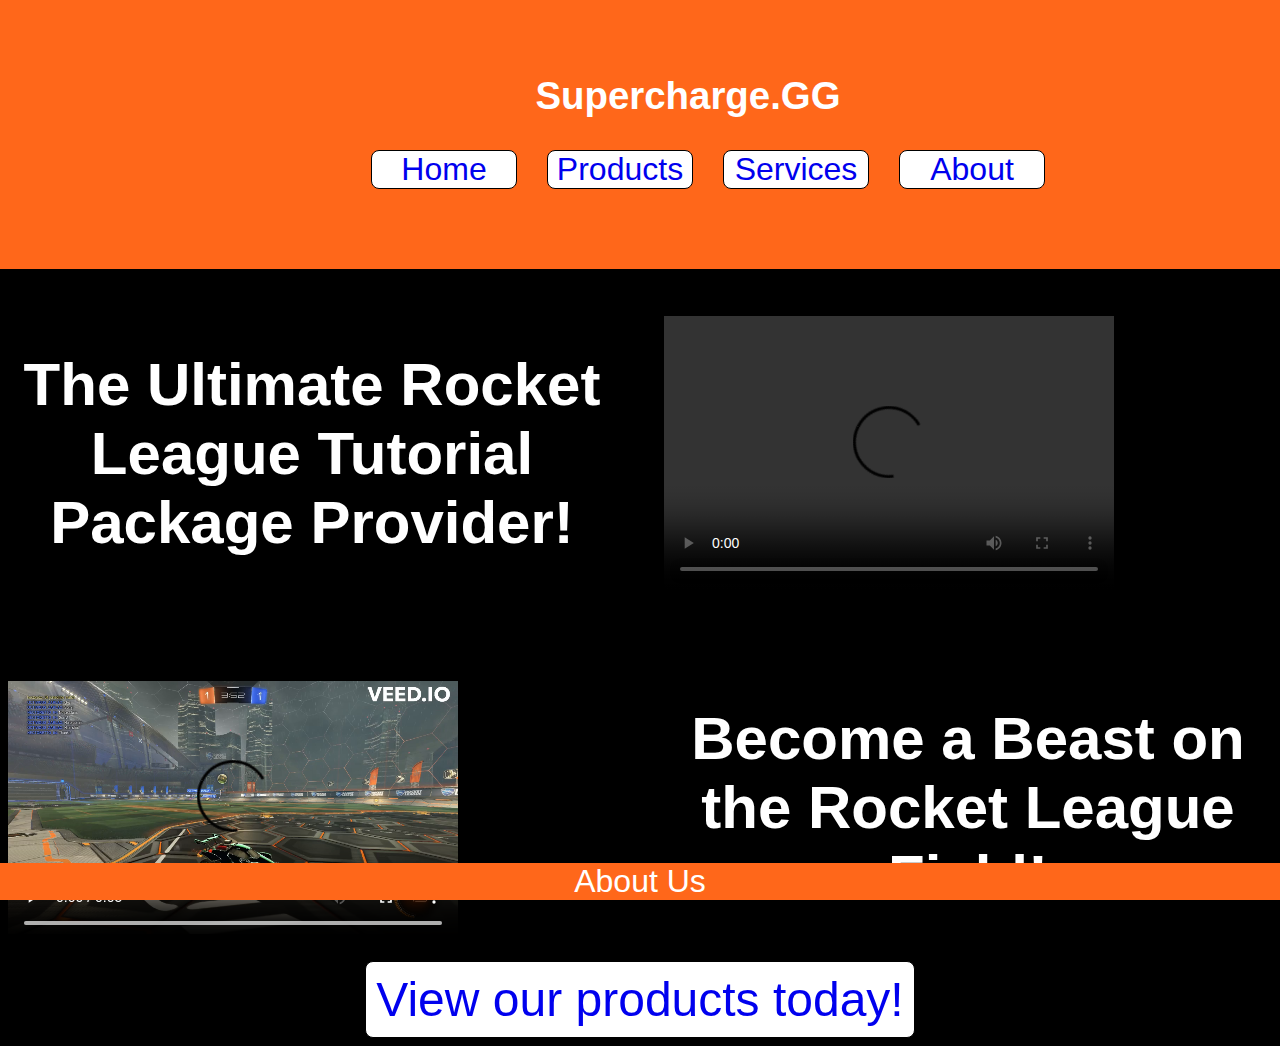
==== index.html @ 602ff8f9 "Adding assets to the homepage with some basic CSS + test footer" ====
<!DOCTYPE html>
<html>

<head>
    <!-- Structural Information for my website -->
    <link rel="stylesheet" href= "styles.css">
    <title>Supercharge.gg Home</title>
</head>


<body>
    <header>
    <h1>Supercharge.GG</h1>
    <nav>
        <ul>
            <li>
                <a href="/">Home</a>
            </li>
            <li>
                <a href="/products/">Products</a>
            </li>
            <li>
                <a href="/services/">Services</a>
            </li>
            <li>
                <a href="/about/">About</a>
            </li>
            <!--Creating an unordered list for my navigation bar at the top of my page. This appears on all pages-->
        </ul>
    </nav>
</header>

<section>
    <main class="homepagediv">
        <h2>The Ultimate Rocket League Tutorial Package Provider!</h2>
        <video width="450" height="275" controls loop autoplay>
            <source src="clip1edited.mp4" type="video/mp4">
        </video>

        <video width="450" height="275" controls loop autoplay>
            <source src="clip2edited.mp4" type="video/mp4">
        </video>
        <h2>Become a Beast on the Rocket League Field!</h2>
    </main>
</section>

<div class="homepagebutton">
    <a href="/products/">View our products today!</a>
</div>

<footer class="footerclass">
    <a href="/about/">About Us</a>
</footer>

</body>
---- styles.css ----
body {
    background-color:#000000;
    font-family: Arial, Helvetica, sans-serif
}

ul {
    list-style-type: none;
    text-align:center;
    display: flex;
    justify-content: center;
    align-items: center;
    gap: 30px;
}

h1 {
    font-size: 120%;
}

section{
  margin-top: 300px;
}

main{
  display: grid;
  grid-template-columns: repeat(2,1fr);
  grid-template-rows: repeat(2,1fr);
  column-gap: 3rem;
  row-gap: 3rem;
}

header {
    padding: 48px;
    text-align: center;
    background: #ff671a;
    color: #ffffff;
    font-size: 32px;
    position: absolute;
    width: 100%;
    top: 0;
    left: 0;
  }

  li {
    background-color: #ffffff;
    width: 144px;
    color: #ff671a;
    border: 1px #000000 solid;
    border-radius: 8px;
  }

  a {
    text-decoration: none;
  }

  a:visited {
    text-decoration: none;
    color: #ff671a;
  }

  .homepagediv {
    align-items: center;
  }

  .homepagediv > h2{
    color: #ffffff;
    text-align: center;
    font-size: 60px;
  }

  .homepagediv > h3{
    color: #ffffff;
    text-align: center;
  }

  .homepagebutton {
    background-color: #ffffff;
    color: #ff671a;
    border: 1px #000000 solid;
    border-radius: 8px;
    width: fit-content;
    margin-left: auto;
    margin-right: auto;
    padding: 10px;

    text-align: center;
    font-size: 48px;
  }

  .productboxes {
    background-color: #ffffff;

    /*height: 320px;
    width: 320px;*/

    border-color: #ff671a;
    border-width: 2px;
    border-radius: 8px;
}

.productboxes > h3{
    font-size: 32px;
    color: #ff671a;
    text-align: center;
}

.productboxes > p{
  font-size: 16px;
  color: #000000;
  text-align: center;
}

.servicepage {
  height: 10px;
  text-align: center;
  display: block;
}

.servicepage > h1{
  height: 50px;
  font-size: 128px;
  color: #FFFFFF;
  text-align: center;
}

.servicepage > h2{
  font-size: 48px;
  color:#ff671a;
  text-align: center;
}

.footerclass {
  font-size: 16px;
  color: #ffffff;
  background-color:#ff671a;
  position: absolute;
  width: 100%;
  bottom: 0;
  left: 0;
  text-align: center;

}

.footerclass > a{
  font-size: 32px;
  color: #ffffff;
}

.footerclass > a:visited{
  color: #FFFFFF;
}

@media screen and (max-width: 600px){
  main{
    grid-template-columns: repeat(1,1fr);}
  }
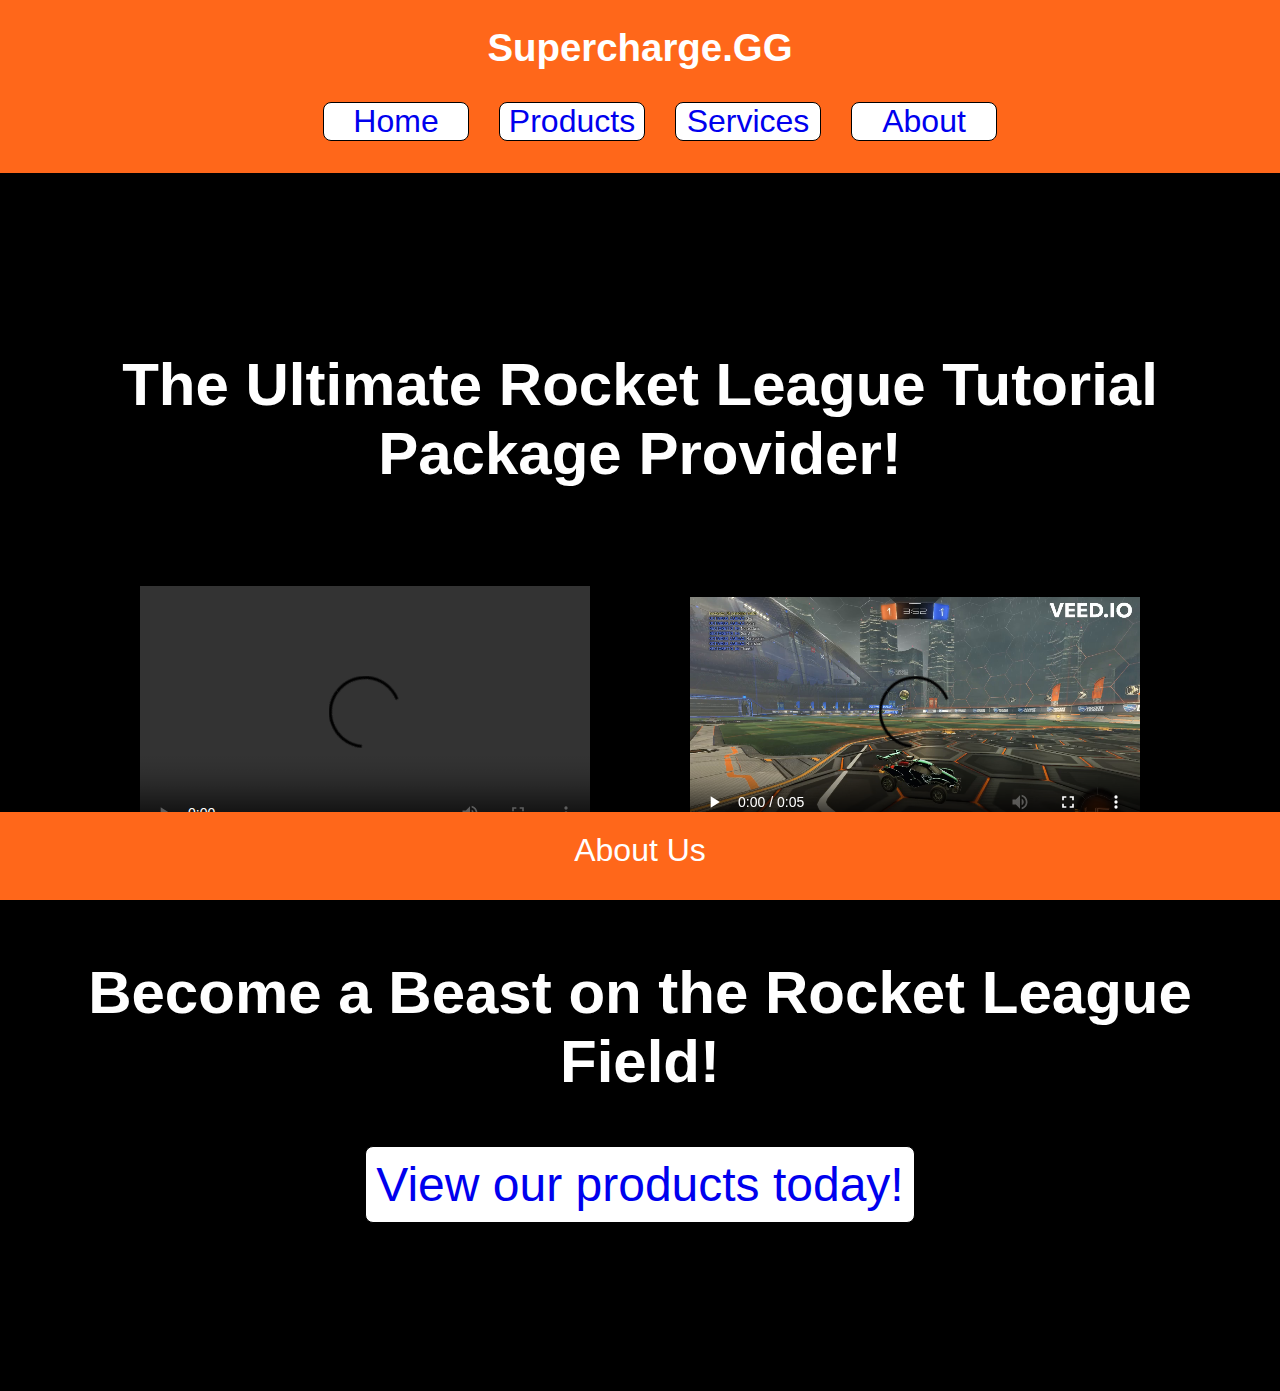
==== commit bbbe4a42: "FINAL DEVELOPMENT OF WEBSITE + NOTES" ====
--- a/index.html
+++ b/index.html
@@ -3,53 +3,64 @@
 
 <head>
     <!-- Structural Information for my website -->
-    <link rel="stylesheet" href= "styles.css">
+    <link rel="stylesheet" href="styles.css">
     <title>Supercharge.gg Home</title>
 </head>
 
-
 <body>
     <header>
-    <h1>Supercharge.GG</h1>
-    <nav>
-        <ul>
-            <li>
-                <a href="/">Home</a>
-            </li>
-            <li>
-                <a href="/products/">Products</a>
-            </li>
-            <li>
-                <a href="/services/">Services</a>
-            </li>
-            <li>
-                <a href="/about/">About</a>
-            </li>
-            <!--Creating an unordered list for my navigation bar at the top of my page. This appears on all pages-->
-        </ul>
-    </nav>
-</header>
+        <h1>Supercharge.GG</h1>
+        <!--Header title-->
+        <nav>
+            <ul>
+                <li>
+                    <a href="/">Home</a>
+                </li>
+                <li>
+                    <a href="products/index.html">Products</a>
+                </li>
+                <li>
+                    <a href="services/index.html">Services</a>
+                </li>
+                <li>
+                    <a href="about/index.html">About</a>
+                </li>
+                <!--Creating an unordered list for my navigation bar at the top of my page. This appears on all pages-->
+            </ul>
+        </nav>
+    </header>
 
-<section>
-    <main class="homepagediv">
-        <h2>The Ultimate Rocket League Tutorial Package Provider!</h2>
-        <video width="450" height="275" controls loop autoplay>
-            <source src="clip1edited.mp4" type="video/mp4">
-        </video>
+    <section>
+        <main class="homepagediv">
+            <h2>The Ultimate Rocket League Tutorial Package Provider!</h2>
+            <div class="video-container">
+                <video class="videoclass" width="450" height="275" controls loop autoplay>
+                    <source src="clip1edited.mp4" type="video/mp4">
+                    <!--Adding video number 1 on my homepage-->
+                </video>
+                <video class="videoclass" width="450" height="275" controls loop autoplay>
+                    <source src="clip2edited.mp4" type="video/mp4">
+                </video>
+            </div>
+            <h2>Become a Beast on the Rocket League Field!</h2>
+            <!--Adding video number 2 to my homepage-->
+        </main>
+    </section>
+    
+    
 
-        <video width="450" height="275" controls loop autoplay>
-            <source src="clip2edited.mp4" type="video/mp4">
-        </video>
-        <h2>Become a Beast on the Rocket League Field!</h2>
-    </main>
-</section>
+    <div class="homepagebutton">
+        <a href="products/index.html">View our products today!</a>
+    </div>
+    <!--Adding a product button as a fast link to the products page without pressing the products button-->
 
-<div class="homepagebutton">
-    <a href="/products/">View our products today!</a>
-</div>
+    <div class="spacer"></div>
 
-<footer class="footerclass">
-    <a href="/about/">About Us</a>
-</footer>
+    <footer class="footerclass">
+        <a href="about/index.html">About Us</a>
+    </footer>
+    <!--Adding an about button in the footer of the page-->
 
-</body>+</body>
+
+</html>
--- a/styles.css
+++ b/styles.css
@@ -1,6 +1,7 @@
 body {
     background-color:#000000;
     font-family: Arial, Helvetica, sans-serif
+    /* Adding information  about my font family and background colour of the webpage in general */
 }
 
 ul {
@@ -10,26 +11,28 @@
     justify-content: center;
     align-items: center;
     gap: 30px;
+    /* Styling for my unordered list for the header */
 }
 
 h1 {
     font-size: 120%;
 }
 
-section{
+section {
   margin-top: 300px;
-}
-
-main{
+  /* Spacing out my home page section so it does not appear blocked by the header */
+}
+
+main {
   display: grid;
-  grid-template-columns: repeat(2,1fr);
-  grid-template-rows: repeat(2,1fr);
-  column-gap: 3rem;
-  row-gap: 3rem;
+  grid-template-columns: repeat(2, 1fr);
+  grid-template-rows: repeat(2, 1fr);
+  column-gap: 48px;
+  row-gap: 48px;
+  /* Adding a grid attribute to my home page / products page */
 }
 
 header {
-    padding: 48px;
     text-align: center;
     background: #ff671a;
     color: #ffffff;
@@ -38,6 +41,7 @@
     width: 100%;
     top: 0;
     left: 0;
+    /* CSS for my header to style it appropriately to the brand colours (orange white black) */
   }
 
   li {
@@ -46,6 +50,7 @@
     color: #ff671a;
     border: 1px #000000 solid;
     border-radius: 8px;
+    /* CSS for my buttons in the header */
   }
 
   a {
@@ -55,22 +60,51 @@
   a:visited {
     text-decoration: none;
     color: #ff671a;
-  }
-
+    /* Styling the links so when they're visited, they turn orange to match brand colours */
+  }
+
+  section {
+    margin-top: 300px;
+  }
+  
   .homepagediv {
-    align-items: center;
-  }
-
-  .homepagediv > h2{
+    display: flex;
+    flex-direction: column;
+    justify-content: center;
+    align-items: center;
+    text-align: center;
+    /* CSS to ensure that my contents are appearing in line with eachother accordingly */
+  }
+  
+  .homepagediv > h2 {
     color: #ffffff;
-    text-align: center;
     font-size: 60px;
   }
-
-  .homepagediv > h3{
+  
+  .homepagediv > h3 {
     color: #ffffff;
-    text-align: center;
-  }
+    /* Editing H2 and H3 text snippets exclusively to the homepagediv class */
+  }
+  
+  .video-container {
+    display: flex;
+    justify-content: center;
+    align-items: center;
+    /* CSS to ensure my video is displayed specifically how I want it */
+  }
+  
+  .videoclass {
+    max-width: 100%;
+    height: auto;
+    margin-right: 100px;
+    /* CSS to present my videos in a certain size, the margin is to adjust the size between the two videos */
+  }
+  
+  .videoclass:last-of-type {
+    margin-right: 0;
+    /* This is to prevent an unwanted gap on the side of the video, to keep it aligned close to center */
+  }
+  
 
   .homepagebutton {
     background-color: #ffffff;
@@ -84,29 +118,39 @@
 
     text-align: center;
     font-size: 48px;
+    /* CSS for the button which directs user to products page, centered and lined up accordingly in colours I want */
   }
 
   .productboxes {
     background-color: #ffffff;
-
-    /*height: 320px;
-    width: 320px;*/
-
     border-color: #ff671a;
     border-width: 2px;
     border-radius: 8px;
-}
-
-.productboxes > h3{
+    display: flex;
+    align-items: center;
+    justify-content: center;
+    text-align: center;
+    flex-direction: column;
+    padding: 20px;
+    gap: 20px;
+    /* CSS for my product boxes on the products page, including their white background to contrast the black page backing, an orange border, and appropriate CSS */
+}
+
+.productboxes img {
+    max-width: 400px;
+    height: auto;
+    /* Configuring the images in the product boxes being used as thumbnails (all images are free to use!) */
+}
+
+.productboxes h3 {
     font-size: 32px;
     color: #ff671a;
-    text-align: center;
-}
-
-.productboxes > p{
-  font-size: 16px;
-  color: #000000;
-  text-align: center;
+}
+
+.productboxes p {
+    font-size: 16px;
+    color: #000000;
+    /* Editing basic font attributes to my h3 and p in the productboxes class */
 }
 
 .servicepage {
@@ -117,27 +161,55 @@
 
 .servicepage > h1{
   height: 50px;
-  font-size: 128px;
+  font-size: 160px;
   color: #FFFFFF;
   text-align: center;
 }
 
 .servicepage > h2{
-  font-size: 48px;
+  font-size: 32px;
   color:#ff671a;
   text-align: center;
+  /* Editing my service page text for the h1 and h2 attributes to present it accordingly (very similarly to my about page text) */
+}
+
+.aboutpage {
+  color: #FFFFFF;
+  text-align: center;
+  margin-top: 300px;
+}
+
+.aboutpage > h1 {
+  font-size: 160px;
+  margin: 0;
+  padding: 0;
+}
+
+.aboutpage > h2 {
+  margin: 0;
+  padding: 0;
+  font-size: 32px;
+  color:#ff671a;
+    /* Editing my about page text for the h1 and h2 attributes to present it accordingly (very similarly to my service page text) */
+}
+
+.spacer {
+  height: 160px;
+  /* A CSS spacer to separate my footer from the content in certain scenarios */
 }
 
 .footerclass {
   font-size: 16px;
   color: #ffffff;
-  background-color:#ff671a;
-  position: absolute;
+  background-color: #ff671a;
+  position: fixed;
   width: 100%;
+  height: 48px;
   bottom: 0;
   left: 0;
   text-align: center;
-
+  padding: 20px 0;
+  /* Footer CSS to make it appear a certain way, with the position being fixed on the page, allowing it to follow the scroll of the user, although appearing on the bottom for shorter pages */
 }
 
 .footerclass > a{
@@ -147,9 +219,18 @@
 
 .footerclass > a:visited{
   color: #FFFFFF;
+  /* Information about my anchor and how it stays white even when visited */
+}
+
+@media screen and (max-width: 600px) {
+  .homepagediv {
+    grid-template-columns: repeat(1, 1fr);
+  }
 }
 
 @media screen and (max-width: 600px){
   main{
     grid-template-columns: repeat(1,1fr);}
-  }+  }
+
+  /* CSS to make specific classes appear in line with eachother in a specific way, toggling the width to 600px for presentation purposes */